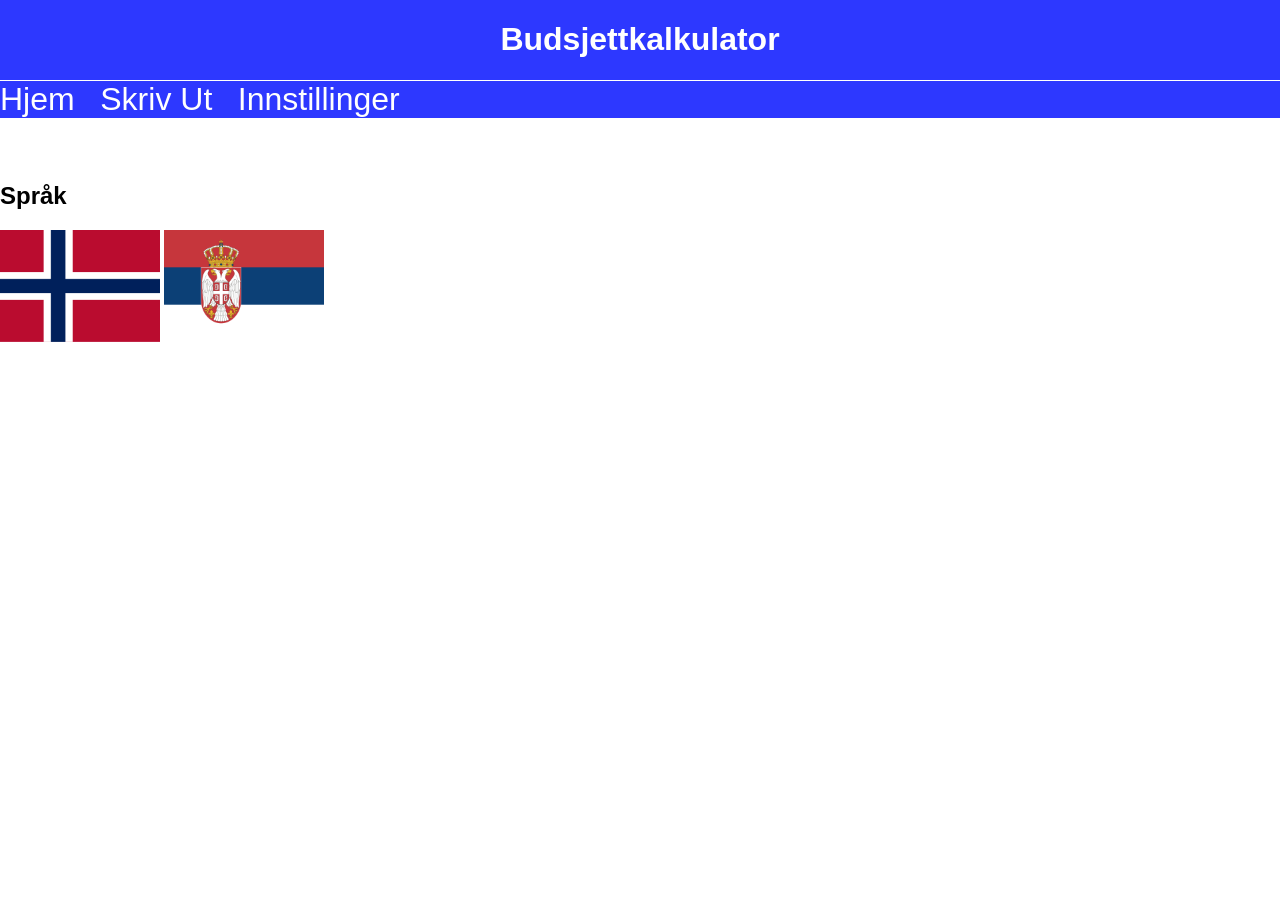
==== innstillinger.html @ aa391747 "la til innstillinger" ====
<!DOCTYPE html>
<html lang="en">
<head>
    <meta charset="UTF-8">
    <meta name="viewport" content="width=device-width, initial-scale=1.0">
    <title>Budsjettkalkulator</title>
    <link rel="stylesheet" href="style.css">
</head>
<body>
    <div id="header"><h1>Budsjettkalkulator</h1></div>
    <nav><a href="index.html">Hjem</a><a onclick="alert('Det er ikke mulig å skrive ut denne siden.') ">Skriv Ut</a><a href="innstillinger.html    ">Innstillinger</a></nav>

    <h2 class="innstillingertekst">Språk</h2>
    <a href="innstillinger.html"><img src="norge.jpg"></a>
    <a href="sr/innstillinger.html"><img src="Flag_of_Serbia.jpg"></a>
    <script src="script.js"></script>
</body>
</html>
---- style.css ----
html, body{
    margin:0;
    padding:0;
}

#header{
    background-color: rgb(45, 56, 255);
    color:white;
    display: flex;
justify-content: center;}

a{
    color:white;
    text-decoration: none;
}

a:hover{
    color:gainsboro;
    cursor:pointer;
}

nav{
    background-color: rgb(45, 56, 255);
    margin-bottom: 5%;
    color:white;
    font-size: xx-large;
    font-family:'Segoe UI', Tahoma, Geneva, Verdana, sans-serif;
    display: flex;
    gap: 2%;
    border-top:1px solid white;
}

#kalk{
    width: 70%;
    margin-left:15%;
    display: flex;
    justify-content: space-between;
}

#inntekter, #utgifter{
    width: 50% ;
    border: 1px solid black;
}

ul{
list-style-type: none;
width: 30%;
}

.lister{
    display:flex;
    overflow: auto;
}

img{
    width: 10rem;
    height: 7rem;
}

.innstillingertekst{
    text-align: left;
}

h1{
    font-family:'Segoe UI', Tahoma, Geneva, Verdana, sans-serif;
}

h2, h3{
    text-align: center;
    font-family:'Segoe UI', Tahoma, Geneva, Verdana, sans-serif
}

@media (max-width: 600px) {
  #kalk{
    flex-direction: column;
  }

  #inntekter, #utgifter{
    width: 100% ;
    border: 1px solid black;
}
    button{
        margin-left:10%;
        width: 80%;
    }
    input{
        width:98%;
    }

}

@media print {
    body * {
        visibility: hidden;
    }

    h2 {
        visibility: visible;
    }

    ul, li, span{
        visibility: visible;
    }
    }
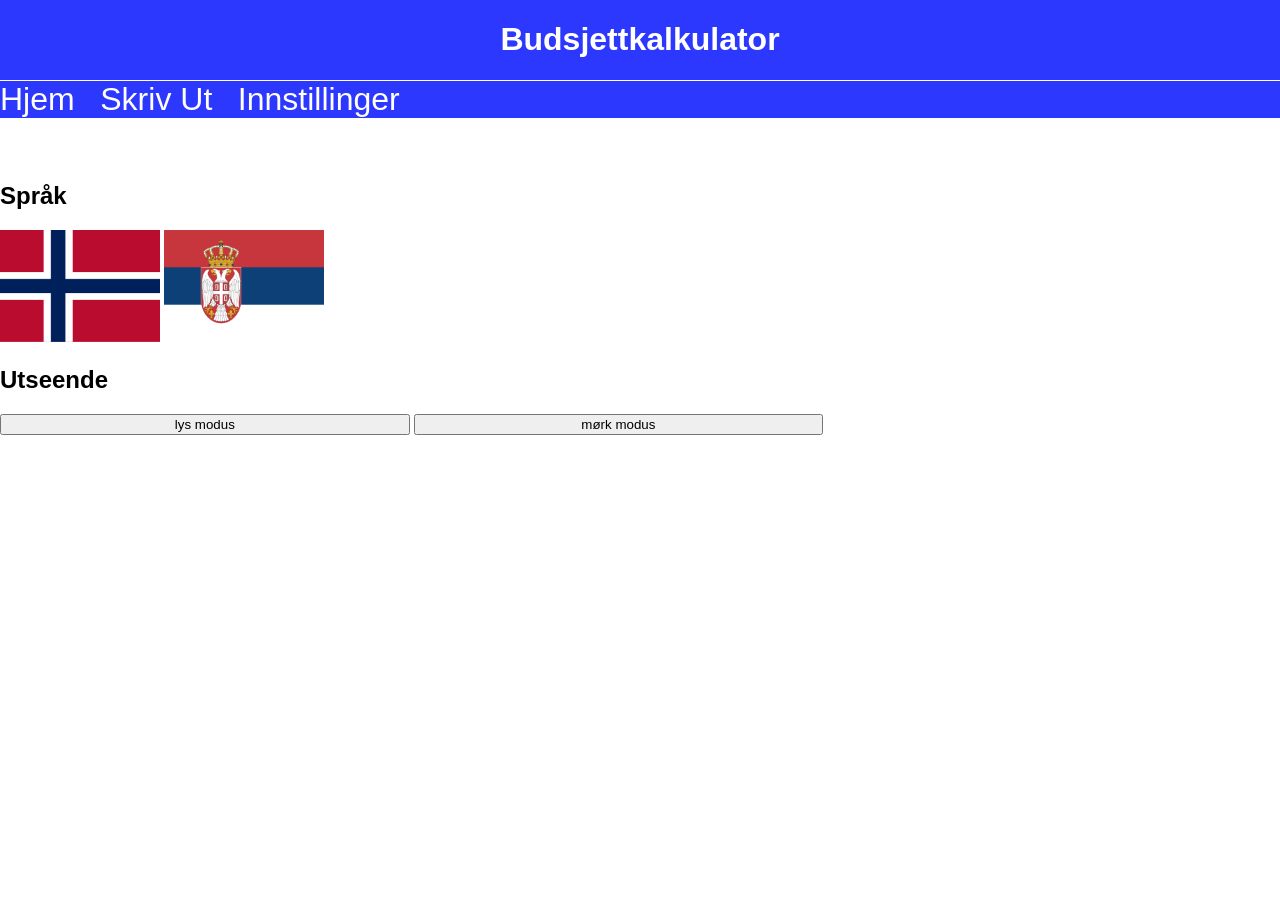
==== commit fd5e3d7a: "ferdig!!!!!!" ====
--- a/innstillinger.html
+++ b/innstillinger.html
@@ -13,6 +13,10 @@
     <h2 class="innstillingertekst">Språk</h2>
     <a href="innstillinger.html"><img src="norge.jpg"></a>
     <a href="sr/innstillinger.html"><img src="Flag_of_Serbia.jpg"></a>
+
+    <h2 class="innstillingertekst">Utseende</h2>
+    <button class="colorbtn" onclick="light()">lys modus</button>
+    <button class="colorbtn" onclick="dark()">mørk modus</button>
     <script src="script.js"></script>
 </body>
 </html>
--- a/style.css
+++ b/style.css
@@ -52,11 +52,19 @@
     overflow: auto;
 }
 
+input{
+    width: 33%;
+    box-sizing: border-box;
+}
+
 img{
     width: 10rem;
     height: 7rem;
 }
 
+button{
+    width: 32%;
+}
 .innstillingertekst{
     text-align: left;
 }
@@ -84,14 +92,18 @@
         width: 80%;
     }
     input{
-        width:98%;
+        width:100%;
     }
 
+    nav{
+        font-size: x-large;
+    }
 }
 
 @media print {
     body * {
         visibility: hidden;
+        color:Black;
     }
 
     h2 {
